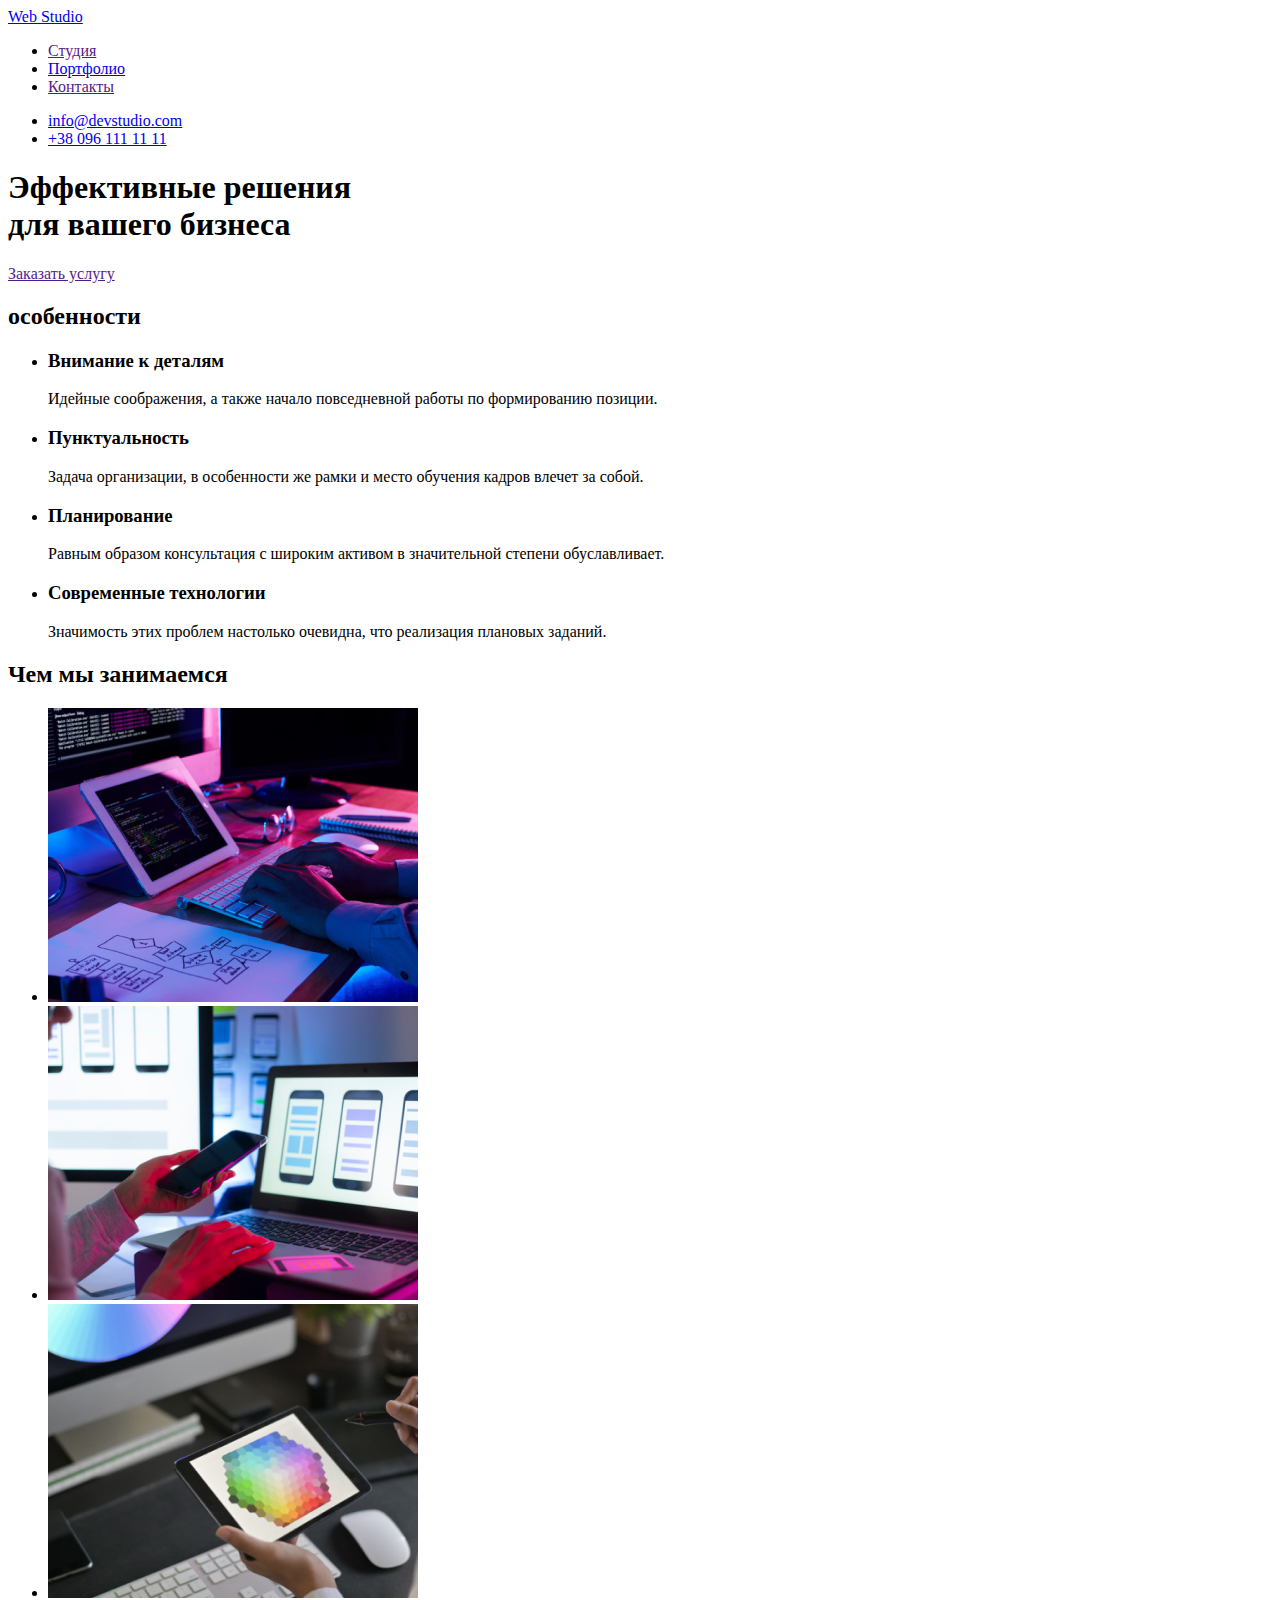
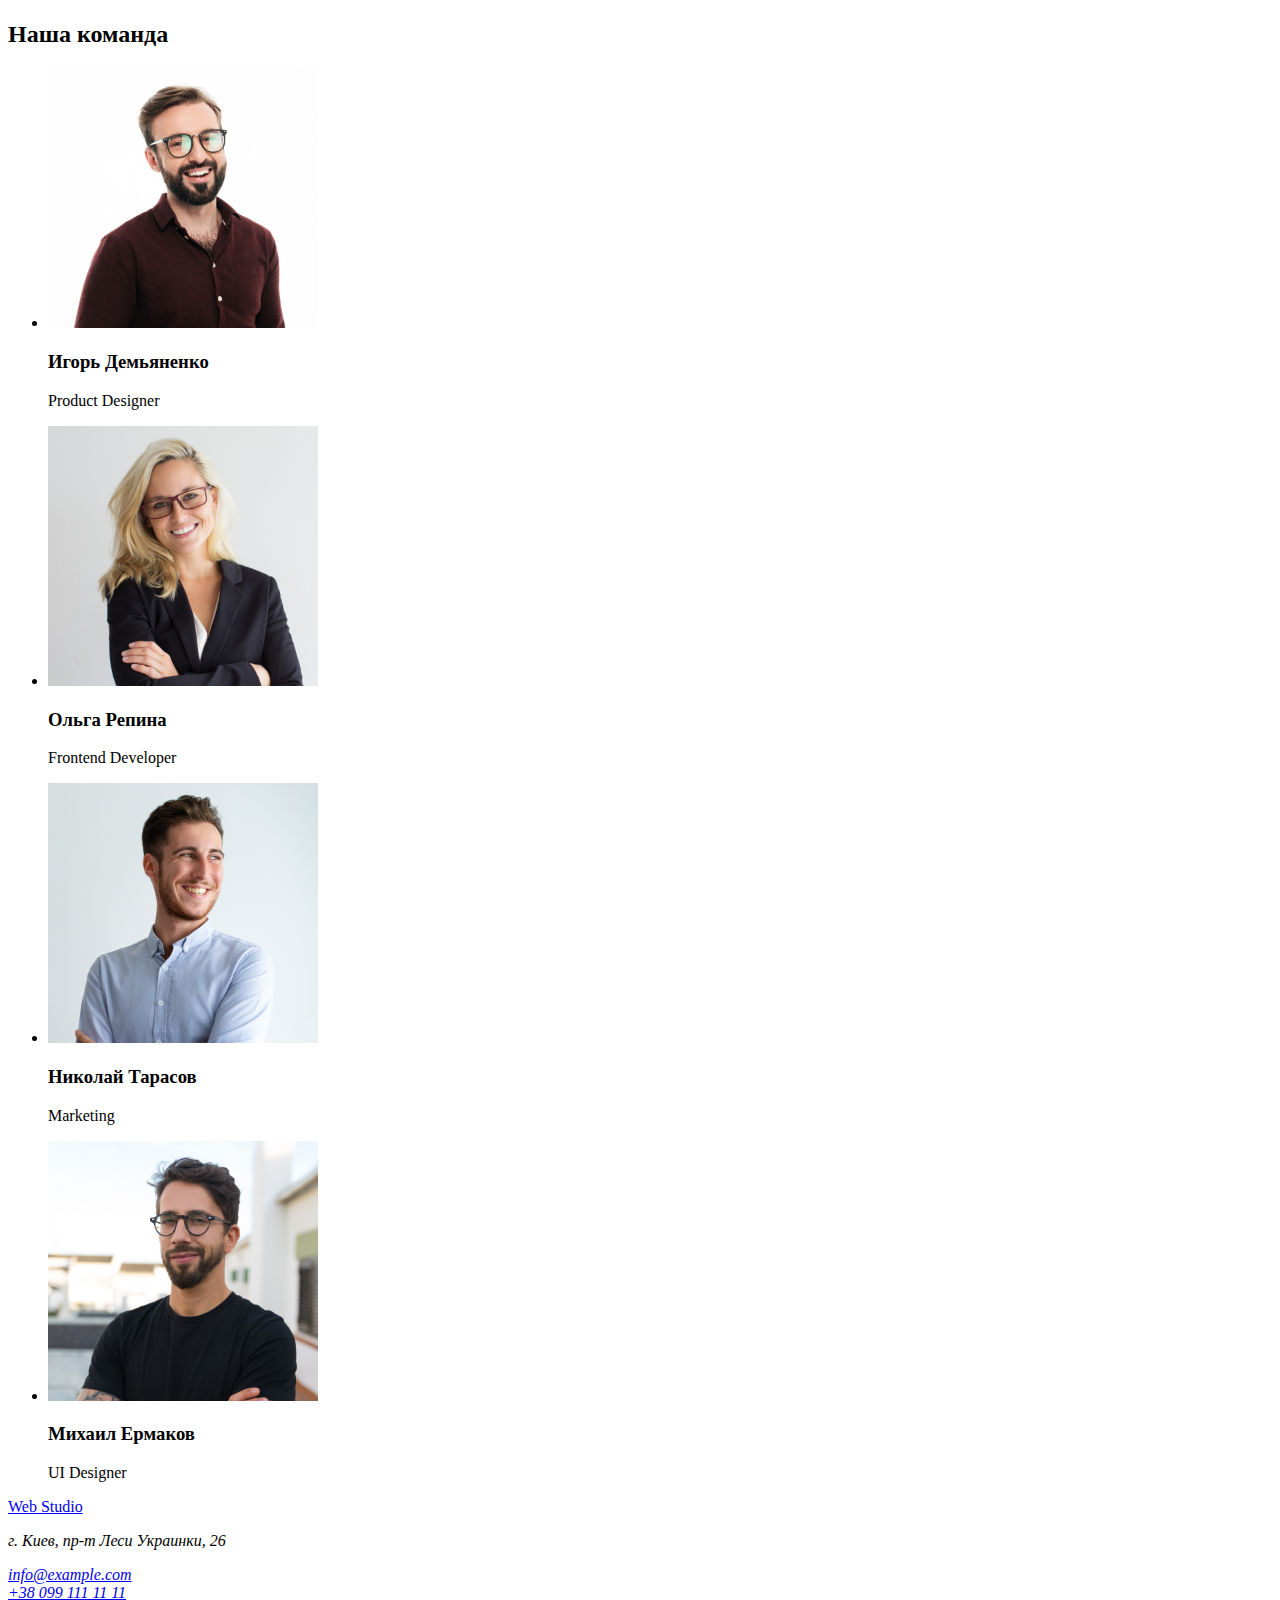
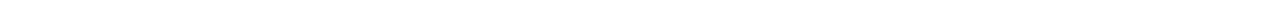
==== index.html @ 89534d7c "разметка второй страницы без стилей" ====
<!DOCTYPE html>
<html lang="ru">
  <head>
    <meta charset="UTF-8" />
    <meta name="viewport" content="width=device-width, initial-scale=1.0" />
    <title>Студия</title>
  </head>
  <body>
    <!--Шапка сайта-->
    <header>
      <nav>
        <a href="./index.html">Web Studio</a>
        <ul>
          <li>
            <a href="">Студия</a>
          </li>
          <li>
            <a href="./portfolio.html">Портфолио</a>
          </li>
          <li><a href="">Контакты</a></li>
        </ul>
      </nav>
      <ul>
        <li><a href="mailto:info@devstudio.com">info@devstudio.com</a></li>
        <li><a href="tel:+380961111111">+38 096 111 11 11</a></li>
      </ul>
    </header>
    <main>
      <!--Герой-->
      <section>
        <h1>
          Эффективные решения<br />
          для вашего бизнеса
        </h1>
        <a href="">Заказать услугу</a>
      </section>
      <!--Особенности (скрытый заголовок )-->
      <section>
        <h2>особенности</h2>
        <ul>
          <li>
            <h3>Внимание к деталям</h3>
            <p>
              Идейные соображения, а также начало повседневной работы по
              формированию позиции.
            </p>
          </li>
          <li>
            <h3>Пунктуальность</h3>
            <p>
              Задача организации, в особенности же рамки и место обучения кадров
              влечет за собой.
            </p>
          </li>
          <li>
            <h3>Планирование</h3>
            <p>
              Равным образом консультация с широким активом в значительной
              степени обуславливает.
            </p>
          </li>
          <li>
            <h3>Современные технологии</h3>
            <p>
              Значимость этих проблем настолько очевидна, что реализация
              плановых заданий.
            </p>
          </li>
        </ul>
      </section>
      <!--Чем мы занимаемся-->
      <section>
        <h2>Чем мы занимаемся</h2>
        <ul>
          <li>
            <img
              src="./images/what-are-we-doing-1.jpg"
              alt="верстка сайтов"
              width="370"
              height="294"
            />
          </li>
          <li>
            <img
              src="./images/what-are-we-doing-2.jpg"
              alt="дизайн для мобильных приложений"
              width="370"
              height="294"
            />
          </li>
          <li>
            <img
              src="./images/what-are-we-doing-3.jpg"
              alt="цветовой дизайн"
              width="370"
              height="294"
            />
          </li>
        </ul>
      </section>
      <!--наша команда-->
      <section>
        <h2>Наша команда</h2>
        <ul>
          <li>
            <img
              src="./images/our-team-1.jpg"
              alt="фото игоря демьяненко"
              width="270"
              height="260"
            />
            <h3>Игорь Демьяненко</h3>
            <p>Product Designer</p>
          </li>
          <li>
            <img
              src="./images/our-team-2.jpg"
              alt="фото ольги репиной"
              width="270"
              height="260"
            />
            <h3>Ольга Репина</h3>
            <p>Frontend Developer</p>
          </li>
          <li>
            <img
              src="./images/our-team-3.jpg"
              alt="фото николая тарасова"
              width="270"
              height="260"
            />
            <h3>Николай Тарасов</h3>
            <p>Marketing</p>
          </li>
          <li>
            <img
              src="./images/our-team-4.jpg"
              alt="фото михаила ермакова"
              width="270"
              height="260"
            />
            <h3>Михаил Ермаков</h3>
            <p>UI Designer</p>
          </li>
        </ul>
      </section>
    </main>
    <!--Футер-->
    <footer>
      <a href="./index.html">Web Studio</a>
      <address>
        <p>г. Киев, пр-т Леси Украинки, 26</p>
        <a href="mailto:info@devstudio.com">info@example.com</a><br />
        <a href="tel:+380961111111">+38 099 111 11 11</a>
      </address>
    </footer>
  </body>
</html>
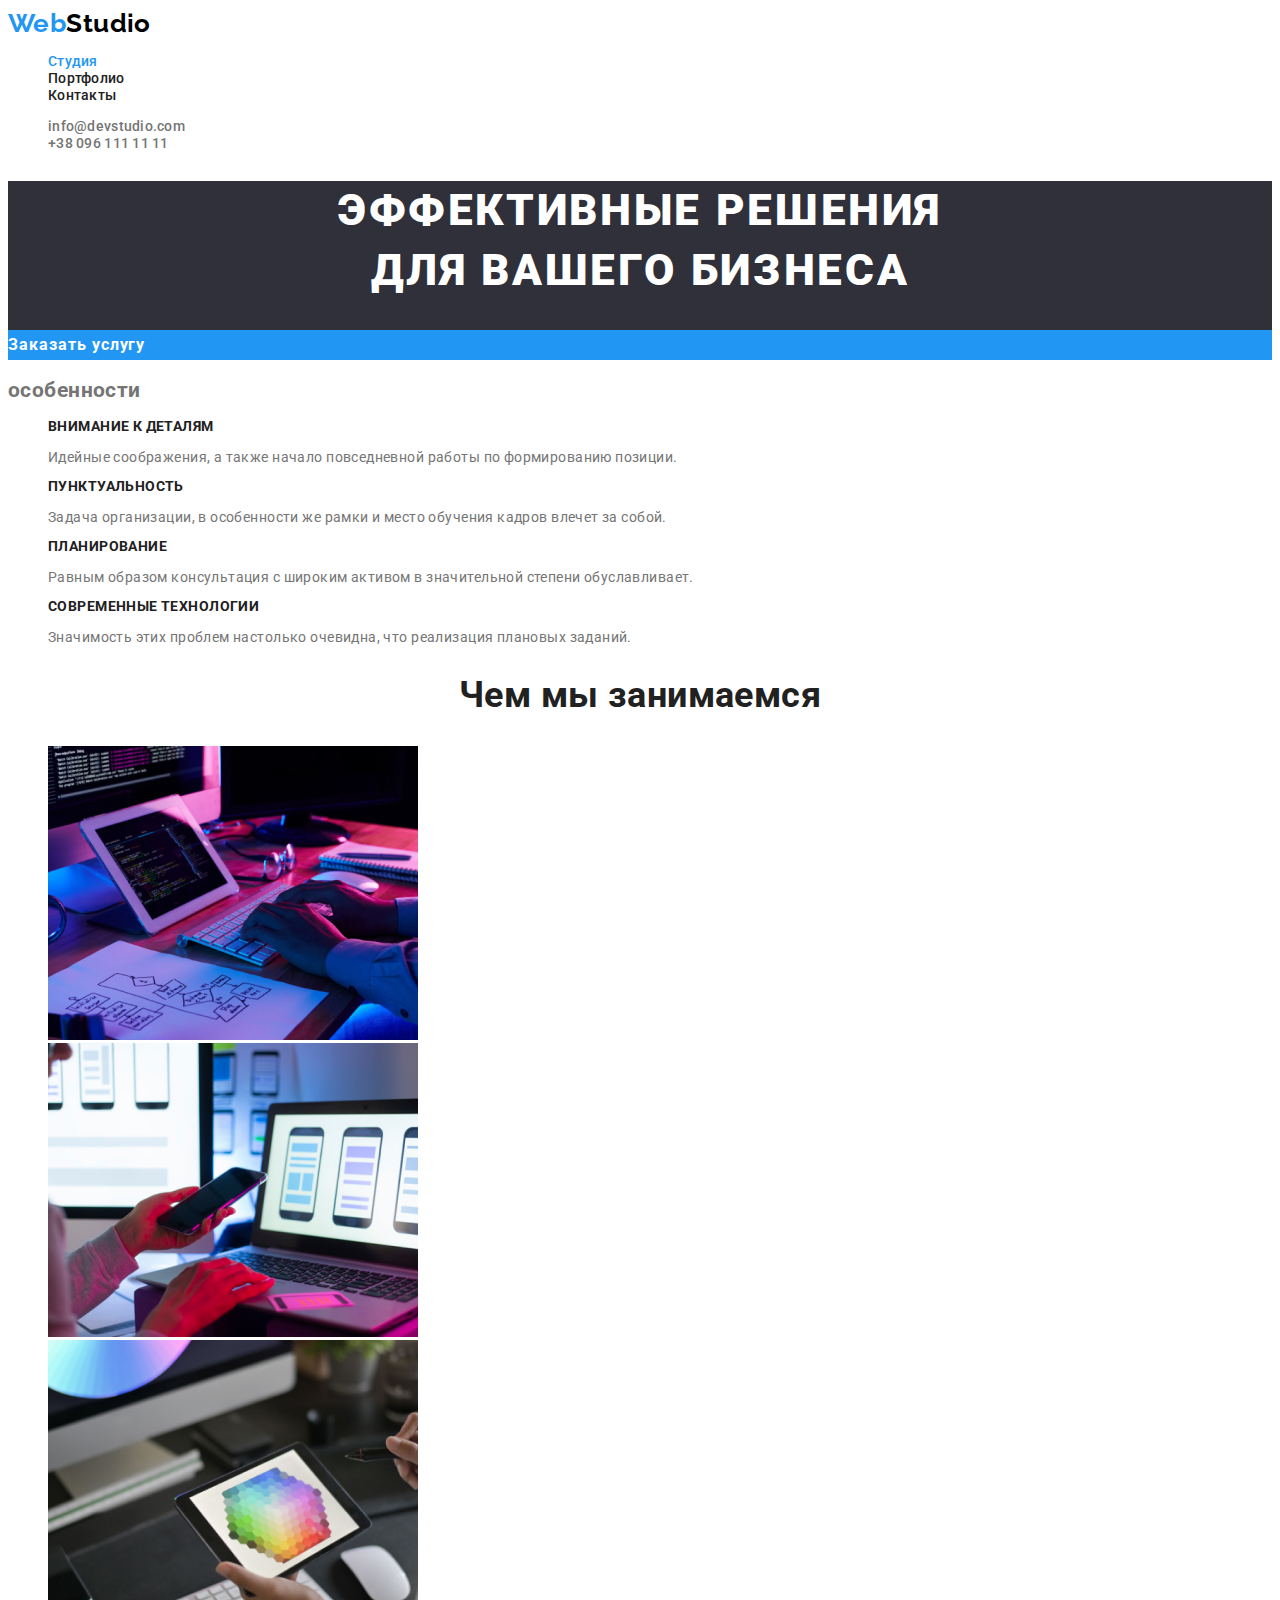
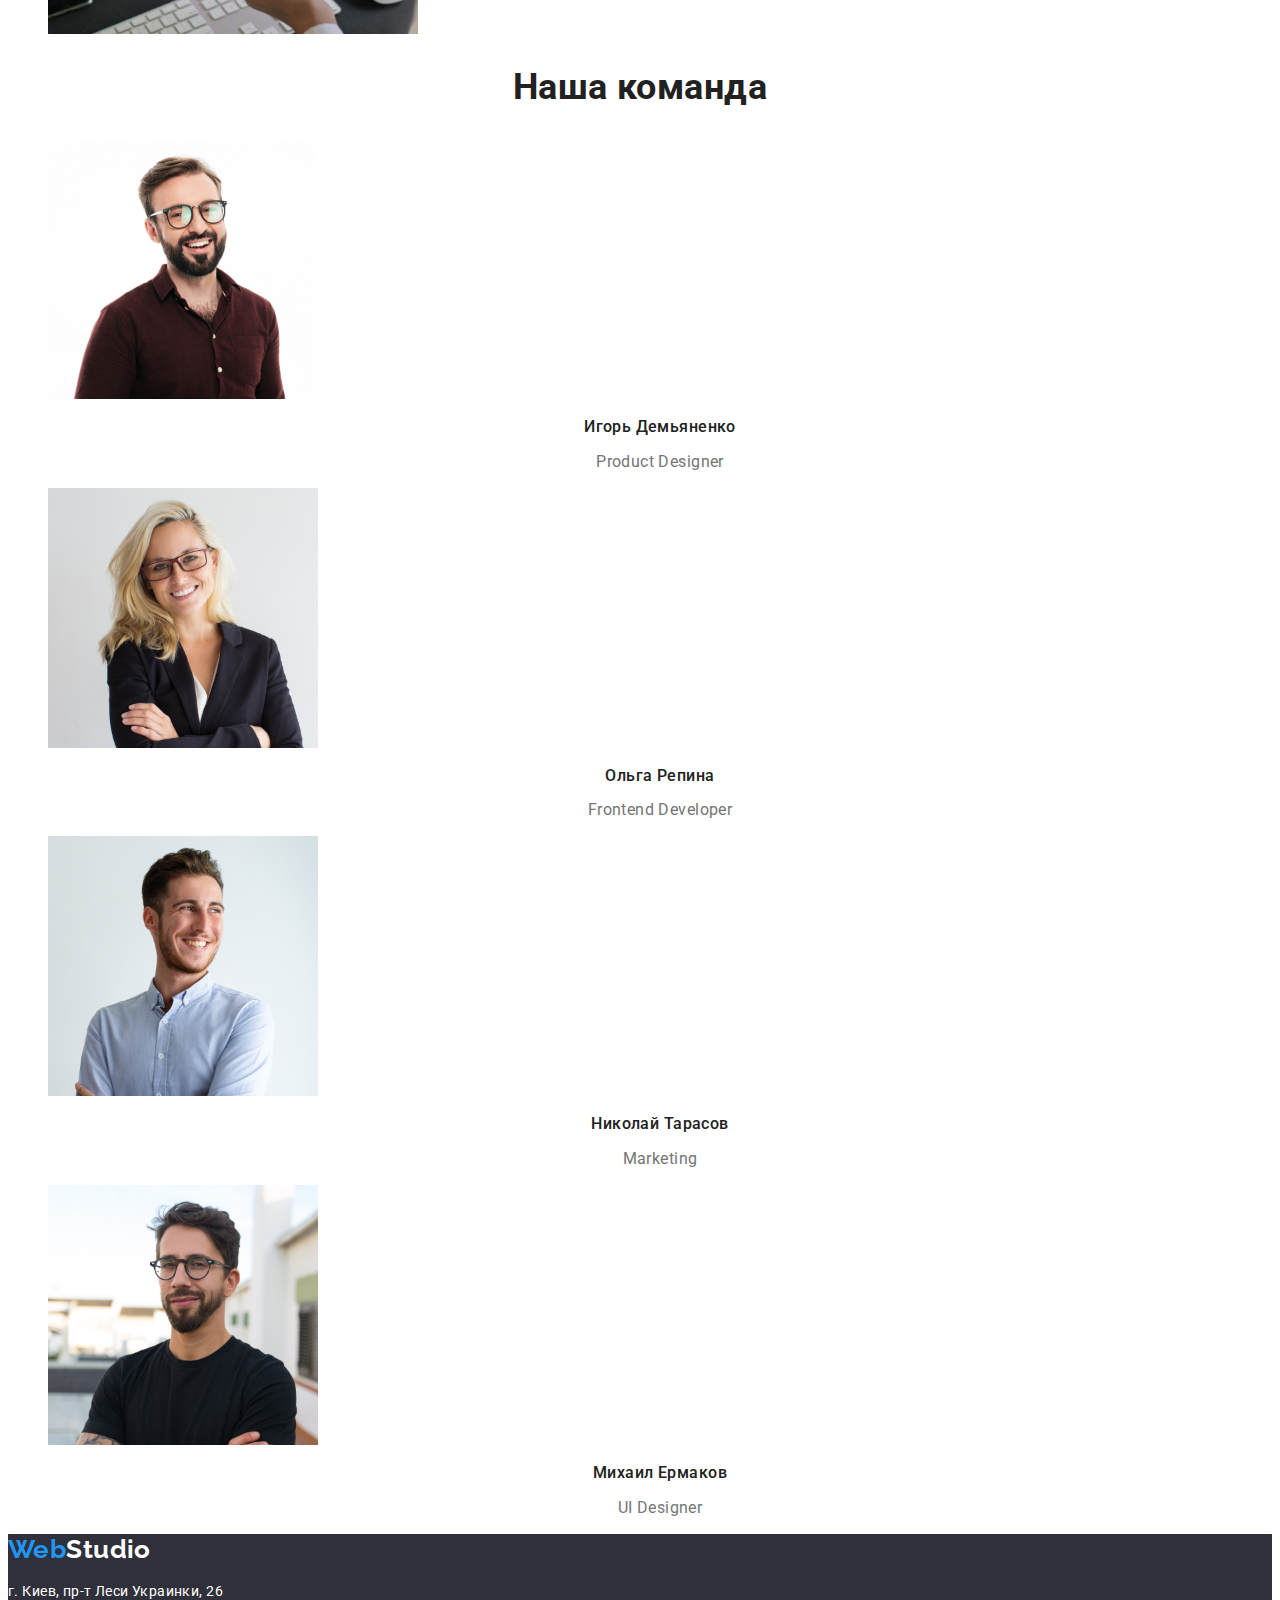
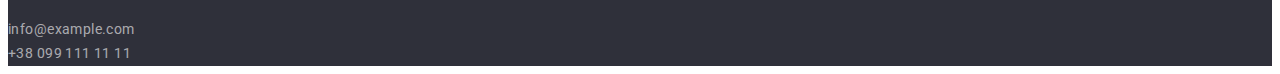
==== commit 16f0fb4d: "добавленны цвета и размеры шрифта" ====
--- a/index.html
+++ b/index.html
@@ -4,63 +4,66 @@
     <meta charset="UTF-8" />
     <meta name="viewport" content="width=device-width, initial-scale=1.0" />
     <title>Студия</title>
+    <link href="https://fonts.googleapis.com/css2?family=Raleway:wght@700&family=Roboto:wght@400;500;700;900&display=swap"
+      rel="stylesheet">
+    <link rel="stylesheet" href="./css/styles.css">
   </head>
   <body>
     <!--Шапка сайта-->
     <header>
       <nav>
-        <a href="./index.html">Web Studio</a>
-        <ul>
+        <a href="./index.html" class="logo-header"><span class="accent-logo">Web</span>Studio</a>
+        <ul class="site-nav list">
           <li>
-            <a href="">Студия</a>
+            <a href="./index.html" class="link current">Студия</a>
           </li>
           <li>
-            <a href="./portfolio.html">Портфолио</a>
+            <a href="./portfolio.html" class="link">Портфолио</a>
           </li>
-          <li><a href="">Контакты</a></li>
+          <li><a href="" class="link">Контакты</a></li>
         </ul>
       </nav>
-      <ul>
-        <li><a href="mailto:info@devstudio.com">info@devstudio.com</a></li>
-        <li><a href="tel:+380961111111">+38 096 111 11 11</a></li>
+      <ul class="contacts-header list">
+        <li><a href="mailto:info@devstudio.com" class="link">info@devstudio.com</a></li>
+        <li><a href="tel:+380961111111" class="link">+38 096 111 11 11</a></li>
       </ul>
     </header>
     <main>
       <!--Герой-->
-      <section>
-        <h1>
+      <section class="section-hero">
+        <h1 class="hero-title">
           Эффективные решения<br />
           для вашего бизнеса
         </h1>
-        <a href="">Заказать услугу</a>
+        <a href="" class="button-hero">Заказать услугу</a>
       </section>
       <!--Особенности (скрытый заголовок )-->
-      <section>
+      <section class="section">
         <h2>особенности</h2>
-        <ul>
+        <ul class="features list">
           <li>
-            <h3>Внимание к деталям</h3>
+            <h3 class="title">Внимание к деталям</h3>
             <p>
               Идейные соображения, а также начало повседневной работы по
               формированию позиции.
             </p>
           </li>
           <li>
-            <h3>Пунктуальность</h3>
+            <h3 class="title">Пунктуальность</h3>
             <p>
               Задача организации, в особенности же рамки и место обучения кадров
               влечет за собой.
             </p>
           </li>
           <li>
-            <h3>Планирование</h3>
+            <h3 class="title">Планирование</h3>
             <p>
               Равным образом консультация с широким активом в значительной
               степени обуславливает.
             </p>
           </li>
           <li>
-            <h3>Современные технологии</h3>
+            <h3 class="title">Современные технологии</h3>
             <p>
               Значимость этих проблем настолько очевидна, что реализация
               плановых заданий.
@@ -69,9 +72,9 @@
         </ul>
       </section>
       <!--Чем мы занимаемся-->
-      <section>
-        <h2>Чем мы занимаемся</h2>
-        <ul>
+      <section class="section">
+        <h2 class="section-title">Чем мы занимаемся</h2>
+        <ul class="list">
           <li>
             <img
               src="./images/what-are-we-doing-1.jpg"
@@ -99,9 +102,9 @@
         </ul>
       </section>
       <!--наша команда-->
-      <section>
-        <h2>Наша команда</h2>
-        <ul>
+      <section class="section">
+        <h2 class="section-title">Наша команда</h2>
+        <ul class="team list">
           <li>
             <img
               src="./images/our-team-1.jpg"
@@ -109,8 +112,8 @@
               width="270"
               height="260"
             />
-            <h3>Игорь Демьяненко</h3>
-            <p>Product Designer</p>
+            <h3 class="team-name">Игорь Демьяненко</h3>
+            <p class="position">Product Designer</p>
           </li>
           <li>
             <img
@@ -119,8 +122,8 @@
               width="270"
               height="260"
             />
-            <h3>Ольга Репина</h3>
-            <p>Frontend Developer</p>
+            <h3 class="team-name">Ольга Репина</h3>
+            <p class="position">Frontend Developer</p>
           </li>
           <li>
             <img
@@ -129,8 +132,8 @@
               width="270"
               height="260"
             />
-            <h3>Николай Тарасов</h3>
-            <p>Marketing</p>
+            <h3 class="team-name">Николай Тарасов</h3>
+            <p class="position">Marketing</p>
           </li>
           <li>
             <img
@@ -139,19 +142,19 @@
               width="270"
               height="260"
             />
-            <h3>Михаил Ермаков</h3>
-            <p>UI Designer</p>
+            <h3 class="team-name">Михаил Ермаков</h3>
+            <p class="position">UI Designer</p>
           </li>
         </ul>
       </section>
     </main>
     <!--Футер-->
-    <footer>
-      <a href="./index.html">Web Studio</a>
-      <address>
-        <p>г. Киев, пр-т Леси Украинки, 26</p>
-        <a href="mailto:info@devstudio.com">info@example.com</a><br />
-        <a href="tel:+380961111111">+38 099 111 11 11</a>
+    <footer class="footer">
+      <a href="./index.html" class="logo-footer"><span class="accent-logo">Web</span>Studio</a>
+      <address class="address-footer">
+        <p class="address">г. Киев, пр-т Леси Украинки, 26</p>
+        <a href="mailto:info@devstudio.com" class="link">info@example.com</a><br />
+        <a href="tel:+380961111111" class="link">+38 099 111 11 11</a>
       </address>
     </footer>
   </body>
--- a/css/styles.css
+++ b/css/styles.css
@@ -0,0 +1,183 @@
+:root {
+  --text-color: #757575;
+  --title-text-color: #212121;
+  --bg-dark-color: #2f303a;
+  --bg-team-portfolio-filters: #f5f4fa;
+  --bg-color: #ffffff;
+  --footer-contacts: rgba(255, 255, 255, 0.6);
+  --accent-color: #2196f3;
+  --hero-text-color: #ffffff;
+  --white-logo: #ffffff;
+  --black-logo: #000000;
+}
+
+body {
+  background-color: var(--bg-color);
+  color: var(--text-color);
+  font-family: roboto, sans-serif;
+  letter-spacing: 0.03em;
+  font-size: 14px;
+}
+.list {
+  list-style: none;
+}
+
+/* header */
+.logo-header {
+  color: var(--black-logo);
+  font-family: raleway, sans-serif;
+  font-weight: 700;
+  font-size: 26px;
+  line-height: 1.19;
+  text-decoration: none;
+}
+
+.logo-footer {
+  color: var(--white-logo);
+  font-family: raleway, sans-serif;
+  font-weight: 700;
+  font-size: 26px;
+  line-height: 1.19;
+  text-decoration: none;
+}
+.accent-logo {
+  color: var(--accent-color);
+}
+
+.site-nav .link {
+  color: var(--title-text-color);
+  font-weight: 500;
+  font-size: 14px;
+  line-height: 1.14;
+  letter-spacing: 0.02em;
+  text-decoration: none;
+}
+.site-nav .link:hover,
+.site-nav .link:focus {
+  color: var(--accent-color);
+}
+.site-nav .link.current {
+  color: var(--accent-color);
+}
+
+.contacts-header .link {
+  color: var(--text-color);
+  font-weight: 500;
+  font-size: 14px;
+  line-height: 1.14;
+  letter-spacing: 0.02em;
+  text-decoration: none;
+}
+.contacts-header .link:hover,
+.contacts-header .link:focus {
+  color: var(--accent-color);
+}
+
+/* footer */
+.footer {
+  background-color: var(--bg-dark-color);
+  font-size: 14px;
+  line-height: 1.71;
+}
+.address {
+  color: #ffffff;
+  font-style: normal;
+}
+.address-footer .link {
+  color: var(--footer-contacts);
+  text-decoration: none;
+  font-style: normal;
+}
+
+/* Стили для "Студия" */
+
+/* HERO */
+.section-hero {
+  background-color: var(--bg-dark-color);
+}
+.hero-title {
+  color: var(--hero-text-color);
+  font-weight: 900;
+  font-size: 44px;
+  line-height: 1.36;
+  text-align: center;
+  letter-spacing: 0.06em;
+  text-transform: uppercase;
+}
+.button-hero {
+  color: var(--hero-text-color);
+  background-color: var(--accent-color);
+  font-weight: 700;
+  font-size: 16px;
+  line-height: 1.87;
+  display: flex;
+  align-items: center;
+  text-align: center;
+  letter-spacing: 0.06em;
+  text-decoration: none;
+}
+
+/* Section */
+.section-title {
+  color: var(--title-text-color);
+  font-weight: 700;
+  font-size: 36px;
+  line-height: 1.16;
+  text-align: center;
+}
+
+/* Features */
+.features .title {
+  color: var(--title-text-color);
+  font-weight: 700;
+  font-size: 14px;
+  line-height: 1.14;
+  text-transform: uppercase;
+}
+
+/* Team */
+.team .team-name {
+  color: var(--title-text-color);
+  font-weight: 500;
+  font-size: 16px;
+  line-height: 1.18;
+  text-align: center;
+}
+.team .position {
+  font-size: 16px;
+  line-height: 1.18;
+  text-align: center;
+}
+
+/* Стили для "Портфолио" */
+
+/* button */
+.button-filter {
+  background-color: var(--bg-team-portfolio-filters);
+  color: var(--title-text-color);
+  font-family: inherit;
+}
+.button-filter:hover,
+.button-filter:focus {
+  background-color: var(--accent-color);
+  color: #ffffff;
+}
+
+.underlain {
+  text-decoration: none;
+}
+
+.projects {
+  color: var(--title-text-color);
+  font-weight: 700;
+  font-size: 18px;
+  line-height: 2;
+  letter-spacing: 0.06em;
+}
+
+.categories {
+  color: var(--text-color);
+  font-size: 16px;
+  line-height: 1.87;
+  letter-spacing: 0.03em;
+}
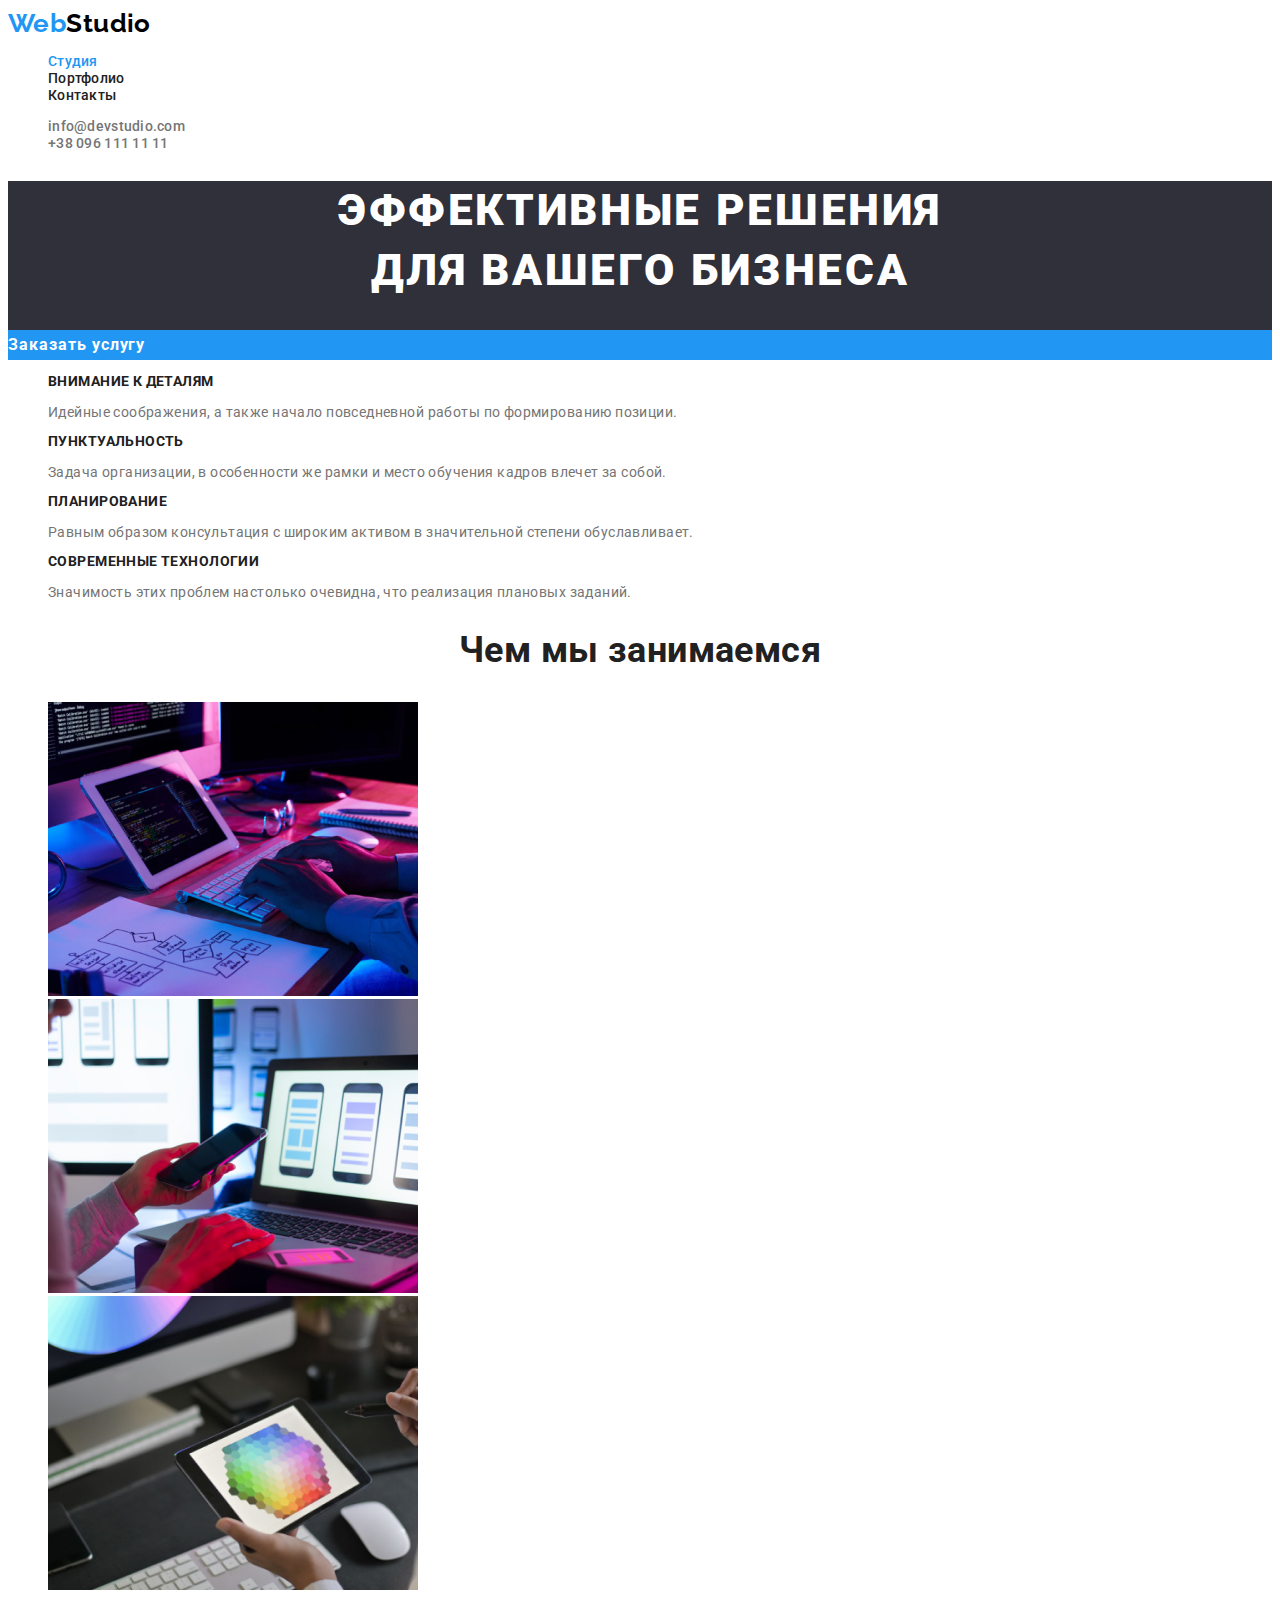
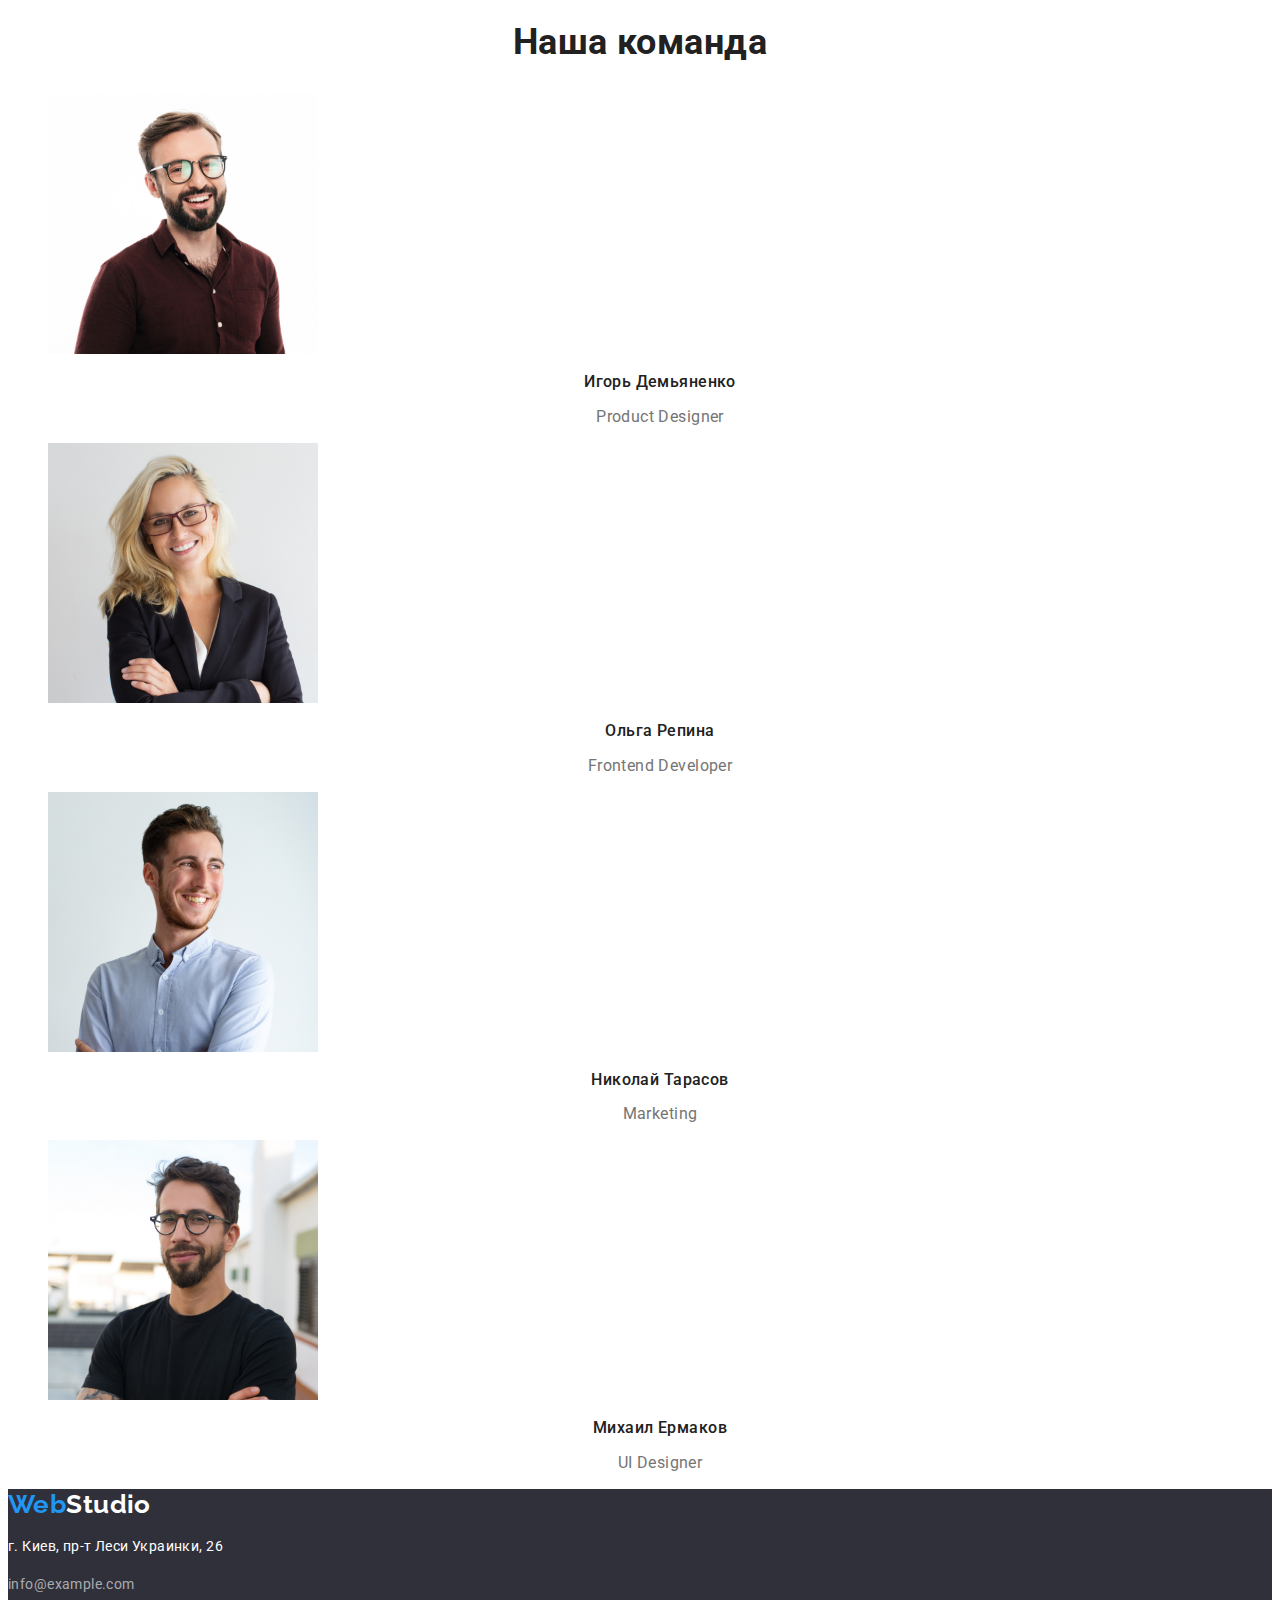
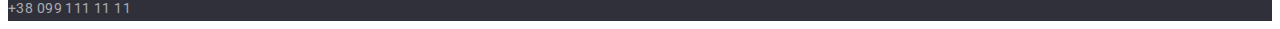
==== commit 88bc1df4: "Дз2" ====
--- a/index.html
+++ b/index.html
@@ -39,7 +39,7 @@
       </section>
       <!--Особенности (скрытый заголовок )-->
       <section class="section">
-        <h2>особенности</h2>
+        <h2 hidden>особенности</h2>
         <ul class="features list">
           <li>
             <h3 class="title">Внимание к деталям</h3>
--- a/css/styles.css
+++ b/css/styles.css
@@ -87,6 +87,11 @@
   color: var(--footer-contacts);
   text-decoration: none;
   font-style: normal;
+}
+
+.address-footer .link:hover,
+.address-footer .link:focus {
+  color: var(--accent-color);
 }
 
 /* Стили для "Студия" */
